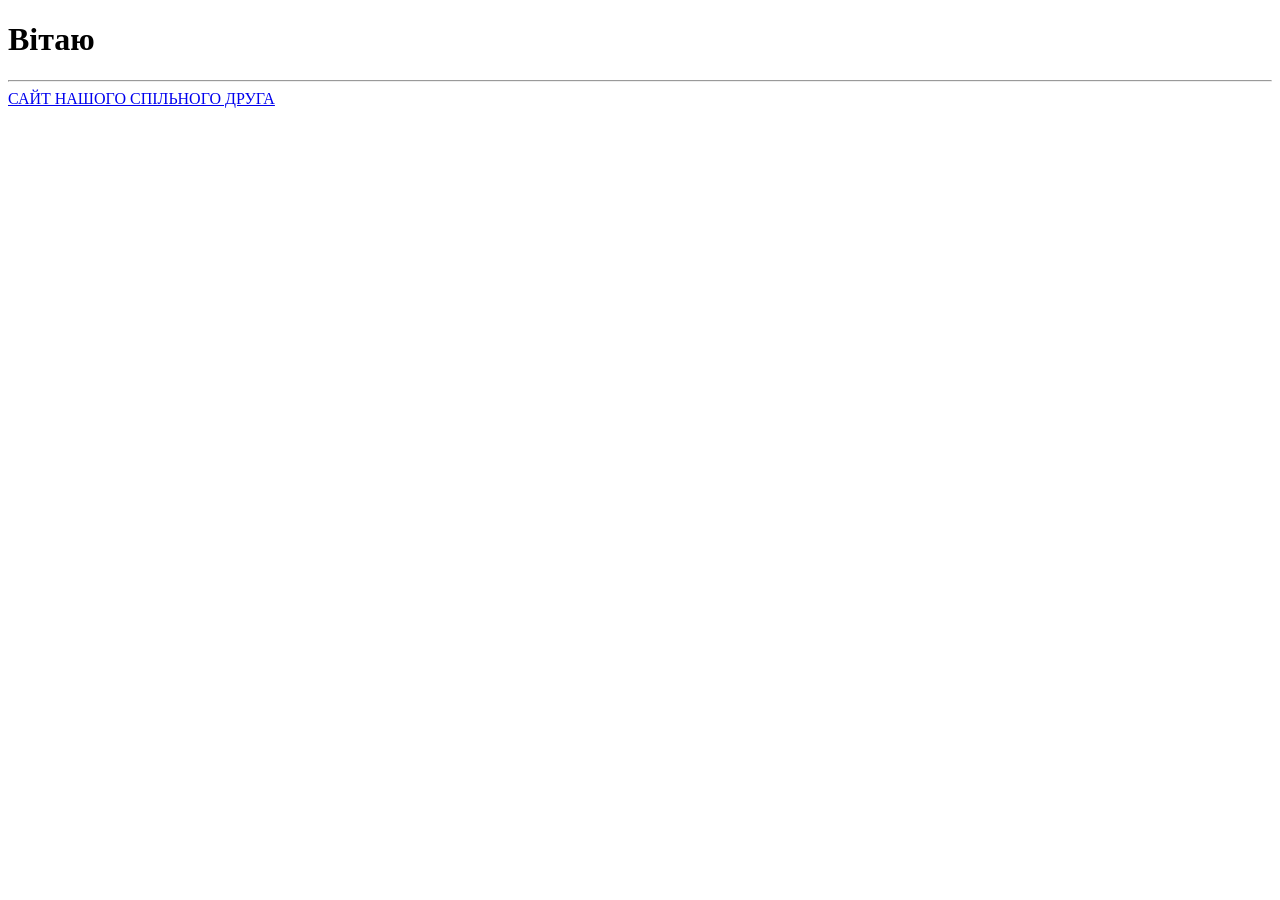
==== index.html @ d90864f3 "Add files via upload" ====
<!DOCTYPE html>
<html lang="en">
<head>
    <meta charset="UTF-8">
    <meta name="viewport" content="width=device-width, initial-scale=1.0">
    <title>Document</title>
</head>
<body>
    <main>
        <h1>Вітаю</h1>
        <hr>
        <a href="./index1.html">САЙТ НАШОГО СПІЛЬНОГО ДРУГА</a>
    </main>
</body>
</html>
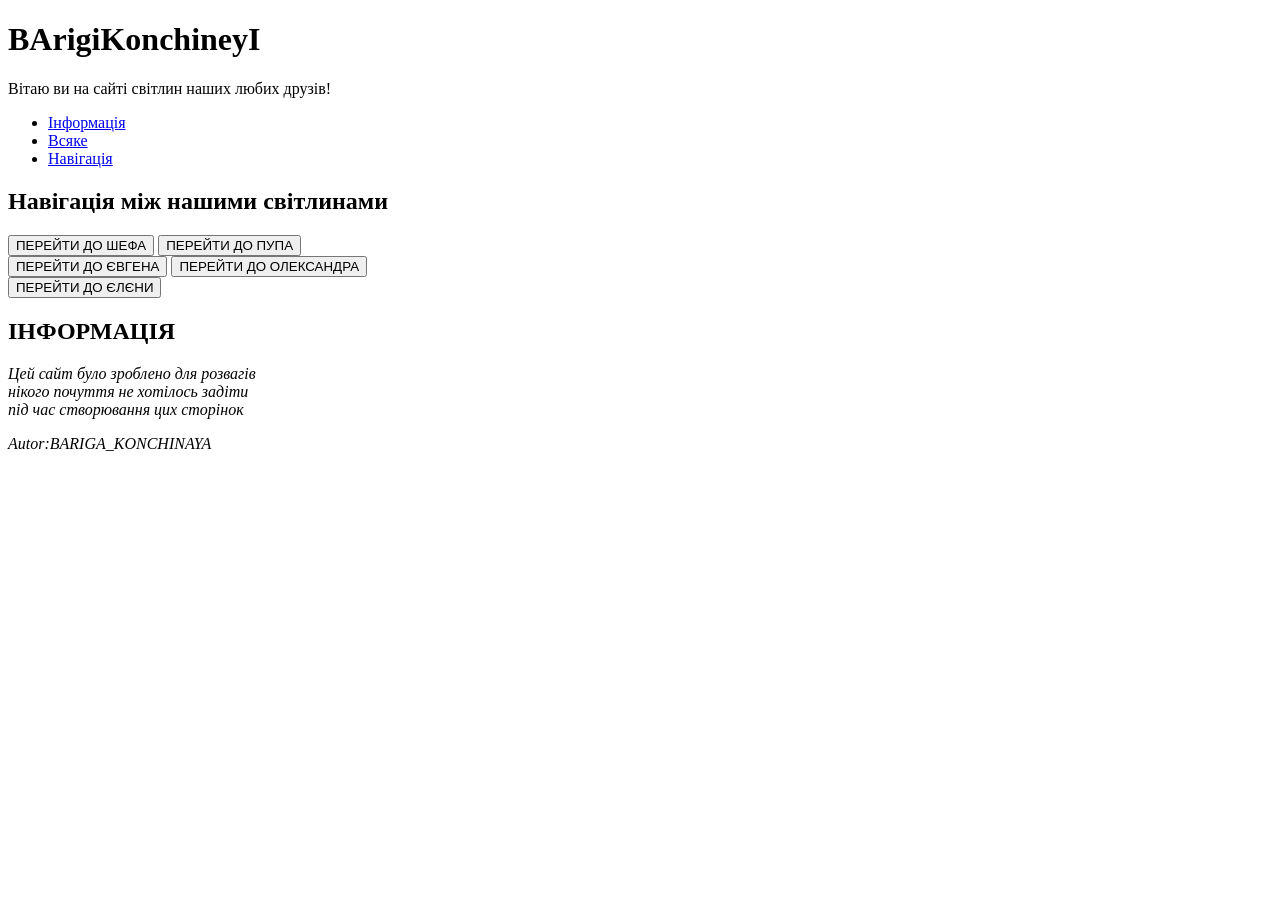
==== commit a473c44a: "1v2.22" ====
--- a/index.html
+++ b/index.html
@@ -1,15 +1,42 @@
-<!DOCTYPE html>
-<html lang="en">
-<head>
-    <meta charset="UTF-8">
-    <meta name="viewport" content="width=device-width, initial-scale=1.0">
-    <title>Document</title>
-</head>
-<body>
-    <main>
-        <h1>Вітаю</h1>
-        <hr>
-        <a href="./index1.html">САЙТ НАШОГО СПІЛЬНОГО ДРУГА</a>
-    </main>
-</body>
+<!DOCTYPE html>
+<html lang="en">
+
+<head>
+    <meta charset="UTF-8">
+    <meta name="viewport" content="width=device-width, initial-scale=1.0">
+    <title>BArigiKonchineyI</title>
+</head>
+
+<body>
+    <header>
+        <h1>BArigiKonchineyI</h1>
+        <P>Вітаю ви на сайті світлин наших любих друзів!</P>
+        <nav>
+            <ul>
+                <li><a href="#info">Інформація</a></li>
+                <li><a href="#main">Всяке</a></li>
+                <li><a href="#navig">Навігація</a></li>
+            </ul>
+        </nav>
+    </header>
+
+    <main>
+        <section id="navig">
+            <h2>Навігація між нашими світлинами</h2>
+            <a href="./misha/index2.html"><button type="button">ПЕРЕЙТИ ДО ШЕФА</button></a>
+            <a href="./danik/index1.html"><button type="button">ПЕРЕЙТИ ДО ПУПА</button></a><br>
+            <a href="./jenya/index3.html"><button type="button">ПЕРЕЙТИ ДО ЄВГЕНА</button></a>
+            <a href="./sanina/index4.html"><button type="button">ПЕРЕЙТИ ДО ОЛЕКСАНДРА</button></a><br>
+            <a href="./lena/index5.html"><button type="button">ПЕРЕЙТИ ДО ЄЛЄНИ</button></a>
+        </section>
+        <section id="info">
+            <h2>ІНФОРМАЦІЯ</h2>
+            <p><em>Цей сайт було зроблено для розвагів<br> нікого почуття не хотілось задіти <br>під час створювання цих сторінок</em></p>
+        </section>
+    </main>
+    <footer>
+        <p><em>Autor:BARIGA_KONCHINAYA</em></p>
+    </footer>
+</body>
+
 </html>
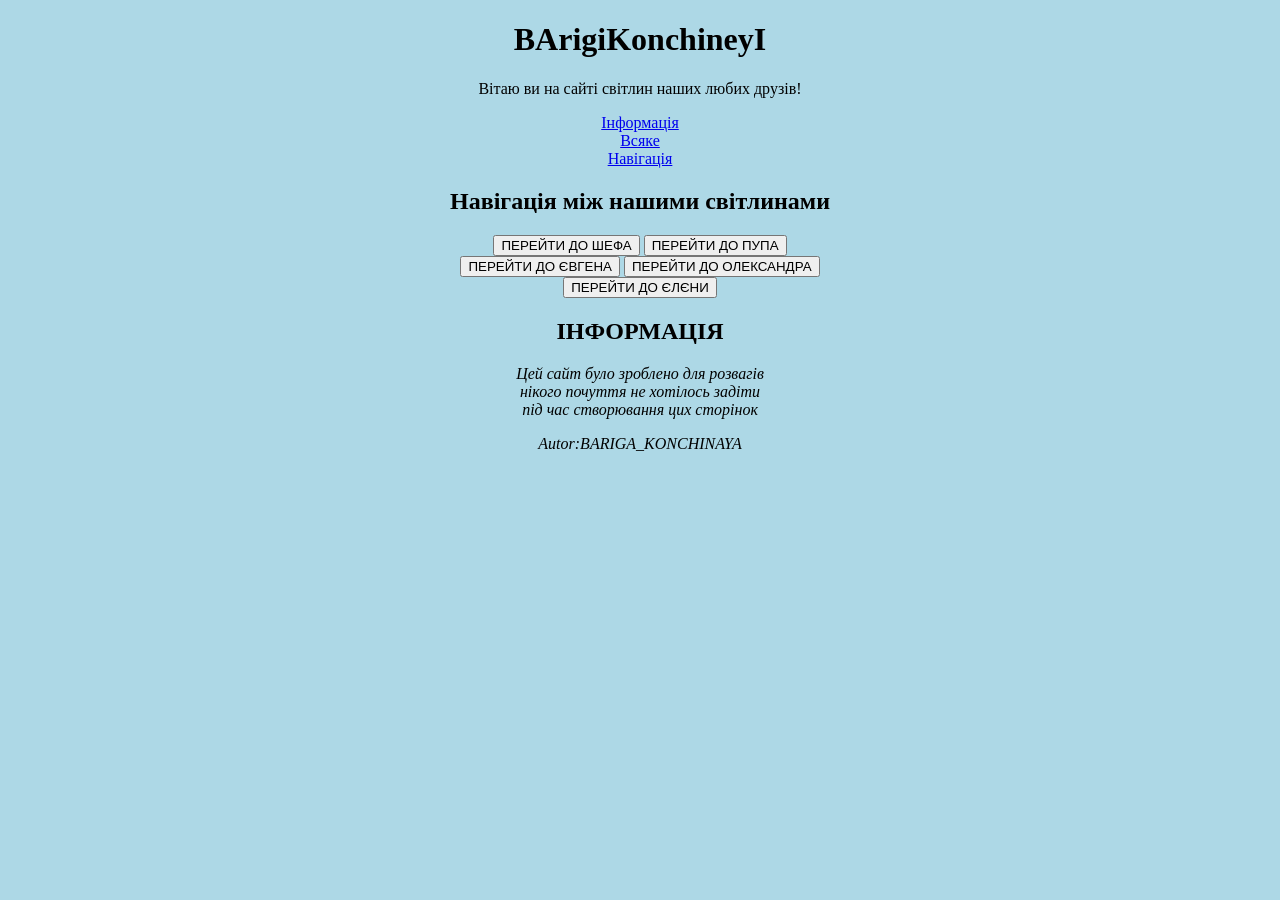
==== commit 9530da3c: "1v22.1" ====
--- a/index.html
+++ b/index.html
@@ -5,23 +5,24 @@
     <meta charset="UTF-8">
     <meta name="viewport" content="width=device-width, initial-scale=1.0">
     <title>BArigiKonchineyI</title>
+    <link rel="stylesheet" href="./style.css">
 </head>
 
 <body>
-    <header>
-        <h1>BArigiKonchineyI</h1>
-        <P>Вітаю ви на сайті світлин наших любих друзів!</P>
-        <nav>
-            <ul>
-                <li><a href="#info">Інформація</a></li>
-                <li><a href="#main">Всяке</a></li>
-                <li><a href="#navig">Навігація</a></li>
+    <header class="header">
+        <h1 class="header-h">BArigiKonchineyI</h1>
+        <P class="header-p">Вітаю ви на сайті світлин наших любих друзів!</P>
+        <nav class="header-nav">
+            <ul class="header-ul">
+                <li class="header-li1"><a href="#info">Інформація</a></li>
+                <li class="header-li2"><a href="#main">Всяке</a></li>
+                <li class="header-li3"><a href="#navig">Навігація</a></li>
             </ul>
         </nav>
     </header>
 
     <main>
-        <section id="navig">
+        <section id="navig" class="section">
             <h2>Навігація між нашими світлинами</h2>
             <a href="./misha/index2.html"><button type="button">ПЕРЕЙТИ ДО ШЕФА</button></a>
             <a href="./danik/index1.html"><button type="button">ПЕРЕЙТИ ДО ПУПА</button></a><br>
@@ -34,7 +35,7 @@
             <p><em>Цей сайт було зроблено для розвагів<br> нікого почуття не хотілось задіти <br>під час створювання цих сторінок</em></p>
         </section>
     </main>
-    <footer>
+    <footer class="footer">
         <p><em>Autor:BARIGA_KONCHINAYA</em></p>
     </footer>
 </body>
--- a/style.css
+++ b/style.css
@@ -0,0 +1,17 @@
+header{
+    text-align: center;
+}
+section{
+    text-align: center;
+}
+footer{
+    text-align: center;
+}
+body {
+  background-color: lightblue;
+}
+.header-ul{
+  list-style: none;
+  padding-left: 0;
+
+}
